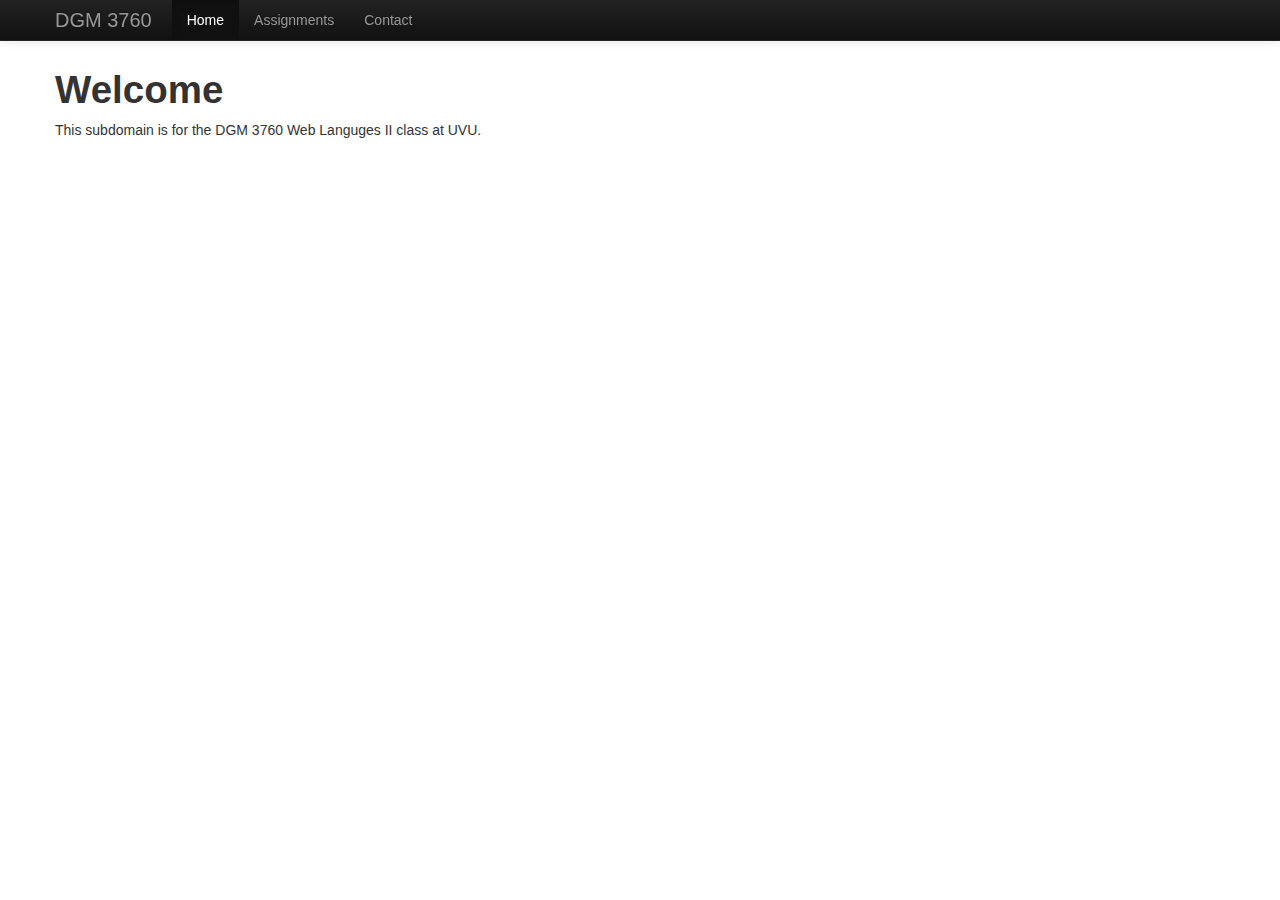
==== index.html @ e4e0da0a "Initial Commit for the DMG Web Languges II" ====
<!DOCTYPE html>
<html lang="en">
  <head>
    <meta charset="utf-8">
    <title>DGM 3760 Subdomain</title>
    <meta name="viewport" content="width=device-width, initial-scale=1.0">
    <meta name="description" content="">
    <meta name="author" content="">

    <!-- Le styles -->
    <link href="css/bootstrap.css" rel="stylesheet">
    <style>
      body {
        padding-top: 60px; /* 60px to make the container go all the way to the bottom of the topbar */
      }
    </style>
    <link href="css/bootstrap-responsive.css" rel="stylesheet">

    <!-- HTML5 shim, for IE6-8 support of HTML5 elements -->
    <!--[if lt IE 9]>
      <script src="http://html5shim.googlecode.com/svn/trunk/html5.js"></script>
    <![endif]-->

    <!-- Fav and touch icons -->
    <link rel="apple-touch-icon-precomposed" sizes="144x144" href="../assets/ico/apple-touch-icon-144-precomposed.png">
    <link rel="apple-touch-icon-precomposed" sizes="114x114" href="../assets/ico/apple-touch-icon-114-precomposed.png">
      <link rel="apple-touch-icon-precomposed" sizes="72x72" href="../assets/ico/apple-touch-icon-72-precomposed.png">
                    <link rel="apple-touch-icon-precomposed" href="../assets/ico/apple-touch-icon-57-precomposed.png">
                                   <link rel="shortcut icon" href="../assets/ico/favicon.png">
  </head>

  <body>

    <div class="navbar navbar-inverse navbar-fixed-top">
      <div class="navbar-inner">
        <div class="container">
          <a class="btn btn-navbar" data-toggle="collapse" data-target=".nav-collapse">
            <span class="icon-bar"></span>
            <span class="icon-bar"></span>
            <span class="icon-bar"></span>
          </a>
          <a class="brand" href="#">DGM 3760</a>
          <div class="nav-collapse collapse">
            <ul class="nav">
              <li class="active"><a href="#">Home</a></li>
              <li><a href="#about">Assignments</a></li>
              <li><a href="#contact">Contact</a></li>
            </ul>
          </div><!--/.nav-collapse -->
        </div>
      </div>
    </div>

    <div class="container">

      <h1>Welcome</h1>
      <p>This subdomain is for the DGM 3760 Web Languges II class at UVU.</p>

    </div> <!-- /container -->

    <!-- Le javascript
    ================================================== -->
    <!-- Placed at the end of the document so the pages load faster -->
    <script src="js/jquery.js"></script>
    <script src="js/bootstrap-transition.js"></script>
    <script src="js/bootstrap-alert.js"></script>
    <script src="js/bootstrap-modal.js"></script>
    <script src="js/bootstrap-dropdown.js"></script>
    <script src="js/bootstrap-scrollspy.js"></script>
    <script src="js/bootstrap-tab.js"></script>
    <script src="js/bootstrap-tooltip.js"></script>
    <script src="js/bootstrap-popover.js"></script>
    <script src="js/bootstrap-button.js"></script>
    <script src="js/bootstrap-collapse.js"></script>
    <script src="js/bootstrap-carousel.js"></script>
    <script src="js/bootstrap-typeahead.js"></script>

  </body>
</html>
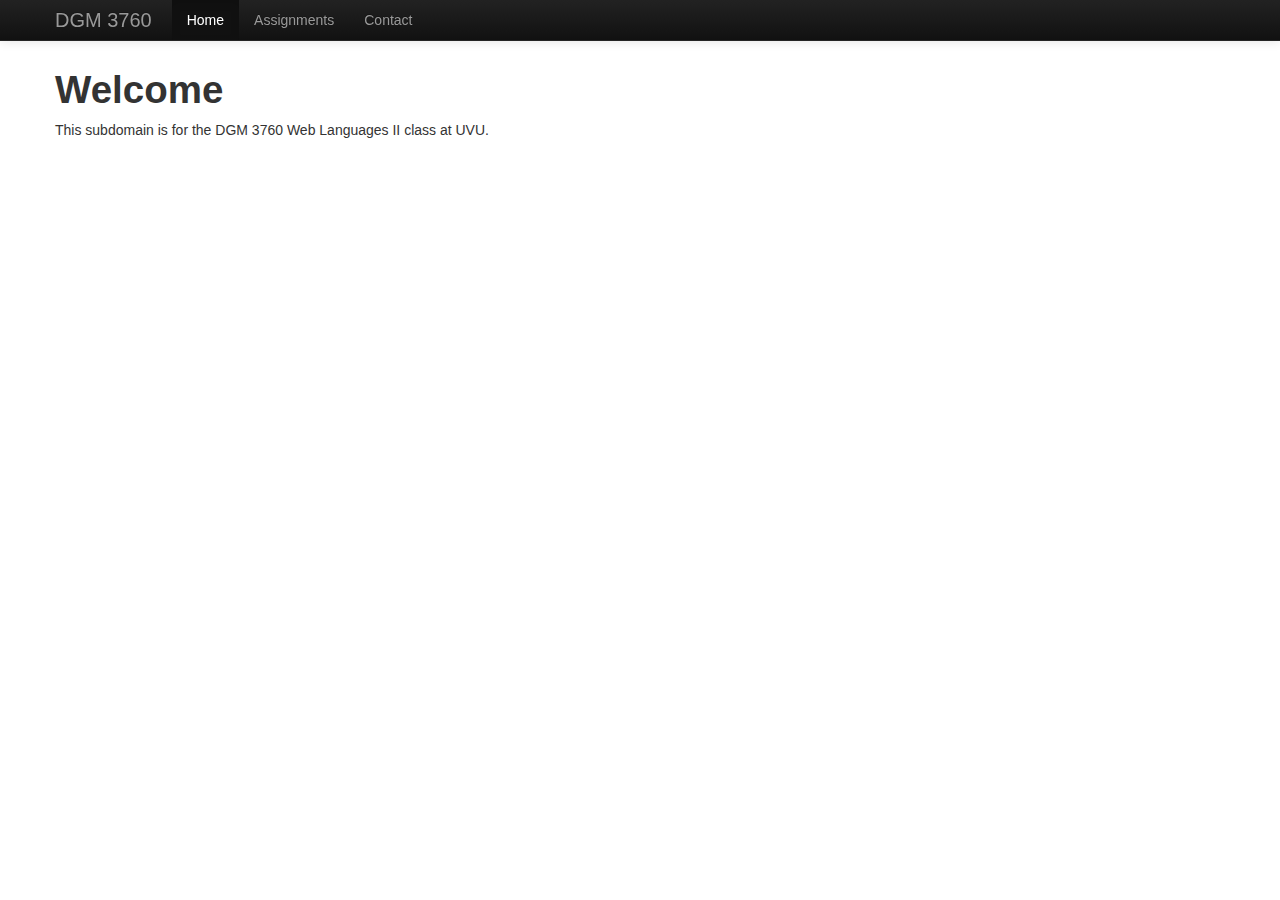
==== commit d58275a4: "fixed spellings on index" ====
--- a/index.html
+++ b/index.html
@@ -55,7 +55,7 @@
     <div class="container">
 
       <h1>Welcome</h1>
-      <p>This subdomain is for the DGM 3760 Web Languges II class at UVU.</p>
+      <p>This subdomain is for the DGM 3760 Web Languages II class at UVU.</p>
 
     </div> <!-- /container -->
 
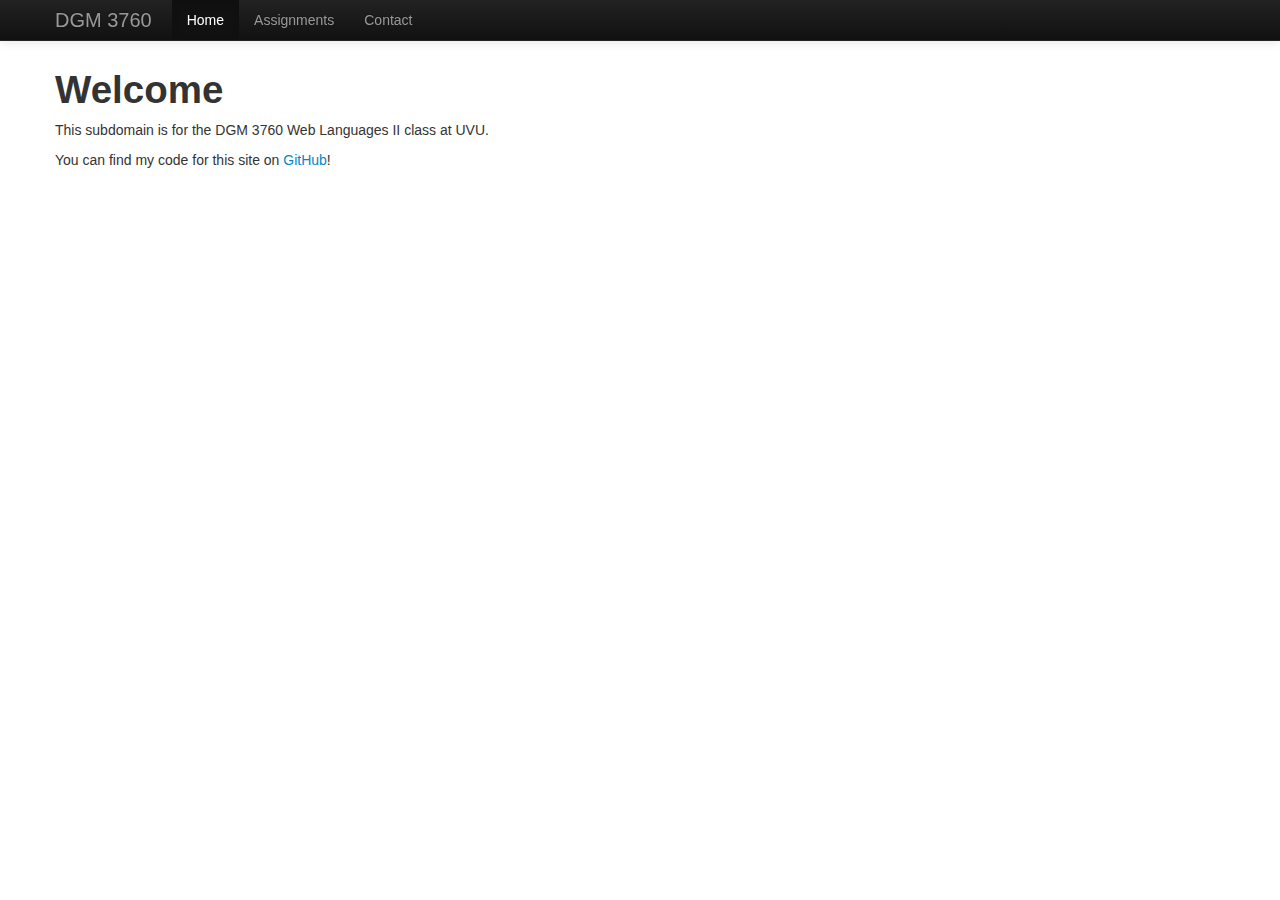
==== commit 0a2f861f: "Added Github text, and post/receive URL hooks." ====
--- a/index.html
+++ b/index.html
@@ -57,6 +57,8 @@
       <h1>Welcome</h1>
       <p>This subdomain is for the DGM 3760 Web Languages II class at UVU.</p>
 
+      <p>You can find my code for this site on <a href="https://github.com/landonconover/DGM3760" target="_blank">GitHub</a>!</p>
+
     </div> <!-- /container -->
 
     <!-- Le javascript
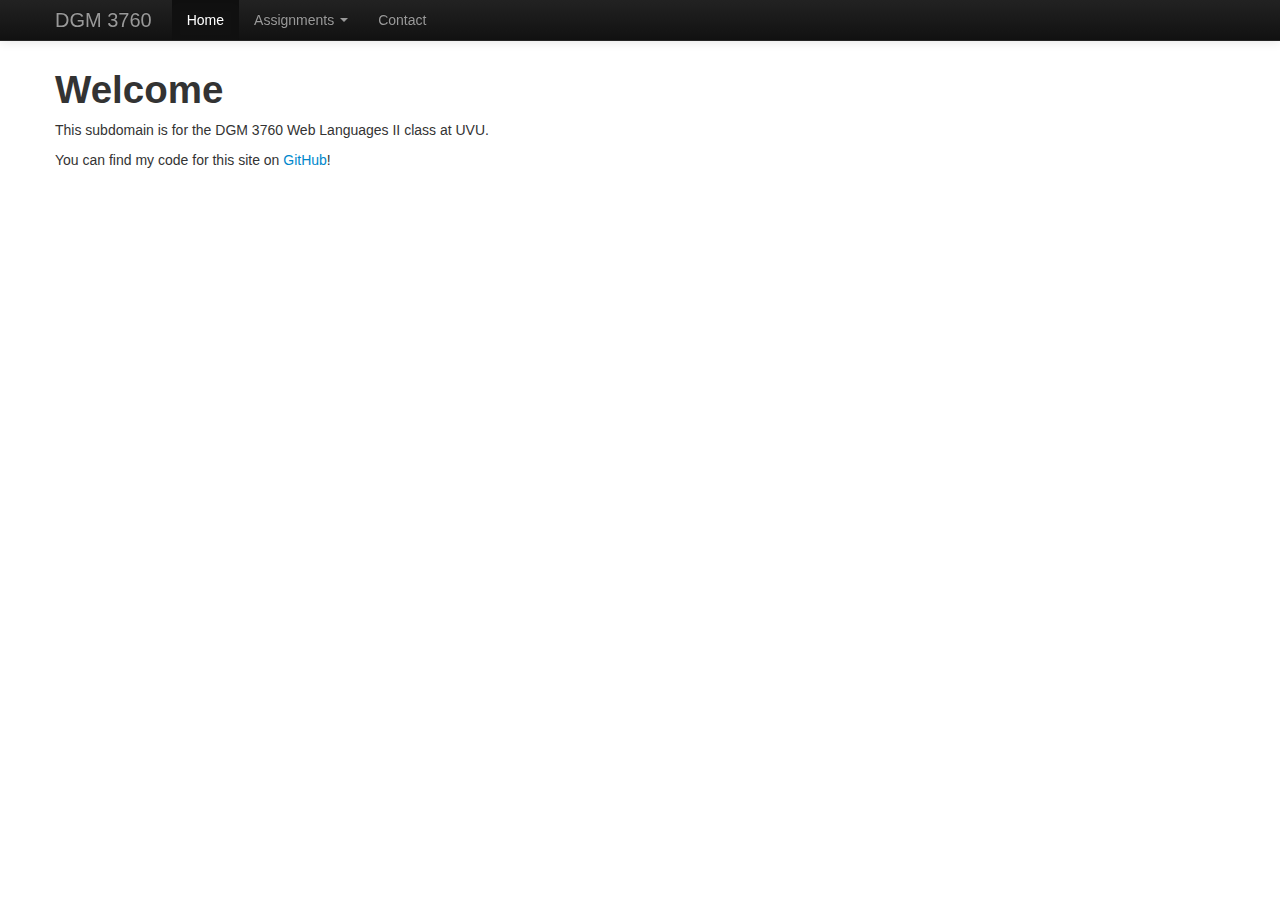
==== commit ad820ea7: "Cleaned up index.html. Added jQuery." ====
--- a/index.html
+++ b/index.html
@@ -22,12 +22,6 @@
       <script src="http://html5shim.googlecode.com/svn/trunk/html5.js"></script>
     <![endif]-->
 
-    <!-- Fav and touch icons -->
-    <link rel="apple-touch-icon-precomposed" sizes="144x144" href="../assets/ico/apple-touch-icon-144-precomposed.png">
-    <link rel="apple-touch-icon-precomposed" sizes="114x114" href="../assets/ico/apple-touch-icon-114-precomposed.png">
-      <link rel="apple-touch-icon-precomposed" sizes="72x72" href="../assets/ico/apple-touch-icon-72-precomposed.png">
-                    <link rel="apple-touch-icon-precomposed" href="../assets/ico/apple-touch-icon-57-precomposed.png">
-                                   <link rel="shortcut icon" href="../assets/ico/favicon.png">
   </head>
 
   <body>
@@ -44,7 +38,17 @@
           <div class="nav-collapse collapse">
             <ul class="nav">
               <li class="active"><a href="#">Home</a></li>
-              <li><a href="#about">Assignments</a></li>
+              <li class="dropdown">
+                  <a class="dropdown-toggle"
+                     data-toggle="dropdown"
+                     href="#">
+                      Assignments
+                      <b class="caret"></b>
+                    </a>
+                  <ul class="dropdown-menu">
+                    <li><a href="#assign1">Assignment 1</a></li>
+                  </ul>
+                </li>
               <li><a href="#contact">Contact</a></li>
             </ul>
           </div><!--/.nav-collapse -->
@@ -64,19 +68,8 @@
     <!-- Le javascript
     ================================================== -->
     <!-- Placed at the end of the document so the pages load faster -->
-    <script src="js/jquery.js"></script>
-    <script src="js/bootstrap-transition.js"></script>
-    <script src="js/bootstrap-alert.js"></script>
-    <script src="js/bootstrap-modal.js"></script>
-    <script src="js/bootstrap-dropdown.js"></script>
-    <script src="js/bootstrap-scrollspy.js"></script>
-    <script src="js/bootstrap-tab.js"></script>
-    <script src="js/bootstrap-tooltip.js"></script>
-    <script src="js/bootstrap-popover.js"></script>
-    <script src="js/bootstrap-button.js"></script>
-    <script src="js/bootstrap-collapse.js"></script>
-    <script src="js/bootstrap-carousel.js"></script>
-    <script src="js/bootstrap-typeahead.js"></script>
+    <script src="js/jQuery.js"></script>
+    <script src="js/bootstrap.min.js"></script>
 
   </body>
-</html>
+</html>